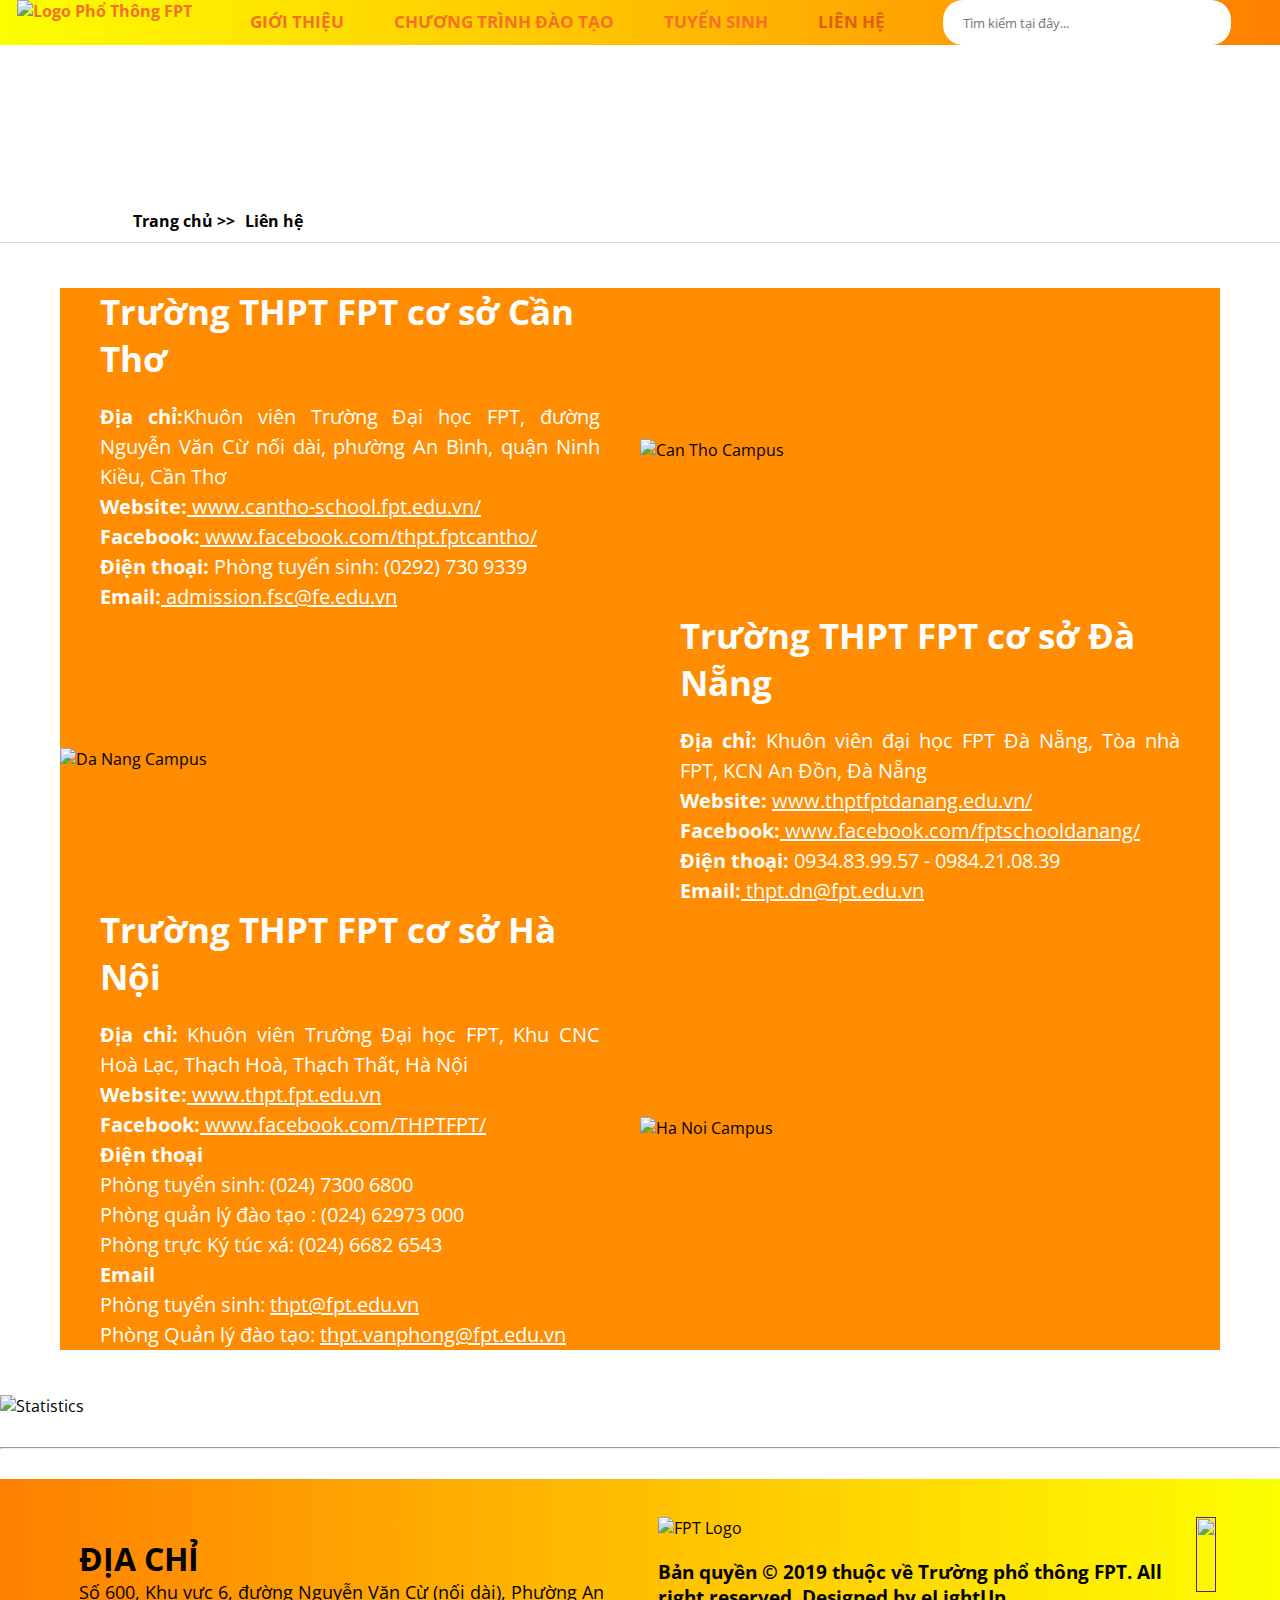
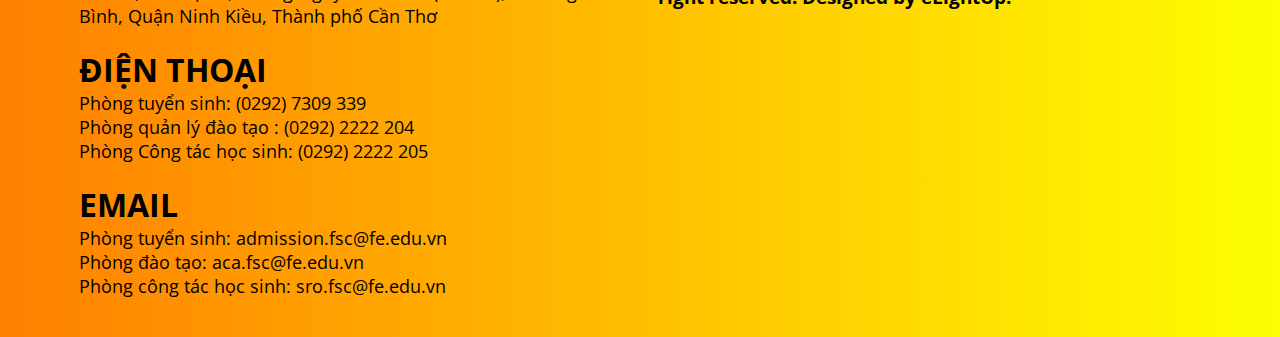
==== DuAnWeb_1/index.html @ 99e8df9b "Add files via upload" ====
<!DOCTYPE html>
<html lang="en">

<head>
    <meta charset="UTF-8" />
    <meta name="viewport" content="width=device-width, initial-scale=1.0" />
    <link rel="stylesheet" href="style.css" />
    <link href="https://fonts.googleapis.com/css2?family=Open+Sans:ital,wght@0,300..800;1,300..800&display=swap" rel="stylesheet" />
    <script src="https://kit.fontawesome.com/0dfb77e13c.js" crossorigin="anonymous"></script>
    <link rel="stylesheet" href="https://fonts.googleapis.com/css2?family=Material+Symbols+Outlined:opsz,wght,FILL,GRAD@20..48,100..700,0..1,-50..200" />
    <title>THPT FPT</title>
</head>

<body>
    <header>
        <nav>
            <div class="image">
                <img src="/img/logo-PhoThongFPT-01-1.png" alt="Logo Phổ Thông FPT" />
            </div>
            <div class="menu">
                <ul>
                    <li><a href="">GIỚI THIỆU</a></li>
                    <li><a href="">CHƯƠNG TRÌNH ĐÀO TẠO</a></li>
                    <li><a href="">TUYỂN SINH</a></li>
                    <li><a id="lienhe" href="">LIÊN HỆ</a></li>
                </ul>
            </div>
            <div class="search-bar">
                <input id="search" type="text" placeholder="Tìm kiếm tại đây..." autocomplete="off" />
                <img class="search-icon" src="/img/search-icon.png" alt="">
            </div>
        </nav>
    </header>

    <div class="container">
        <section>
            <div class="video">
                <video src="img/Phổ thông FPT Cần Thơ tuyển sinh vào 10 năm học 2023  2024 KHÔNG cần thi cử _1080p.mp4" autoplay muted loop></video>
            </div>
        </section>
        <div class="navigation_bar">
            <h4><a href="">Trang chủ >></a></h4>
            <h4><a href="">Liên hệ</a></h4>
        </div>
        <div class="main_info">
            <section>
                <div class="campus_1">
                    <div class="campus_1_text">
                        <h1>Trường THPT FPT cơ sở Cần Thơ</h1>
                        <p>
                            <strong>Địa chỉ:</strong>Khuôn viên Trường Đại học FPT, đường Nguyễn Văn Cừ nối dài, phường An Bình, quận Ninh Kiều, Cần Thơ
                            <br />
                            <strong>Website:</strong
                ><a href=""> www.cantho-school.fpt.edu.vn/ <br /></a>
                <strong>Facebook:</strong
                ><a href=""> www.facebook.com/thpt.fptcantho/ <br /></a>
                <strong>Điện thoại:</strong> Phòng tuyển sinh: (0292) 730 9339
                            <br />
                            <strong>Email:</strong><a href=""> admission.fsc@fe.edu.vn</a>
                        </p>
                    </div>
                    <img src="/img/can_tho_campus.png" alt="Can Tho Campus" />
                </div>
            </section>
            <section>
                <div class="campus_2">
                    <img src="/img/da_nang_campus.png" alt="Da Nang Campus" />
                    <div class="campus_2_text">
                        <h1>Trường THPT FPT cơ sở Đà Nẵng</h1>
                        <p>
                            <strong>Địa chỉ:</strong> Khuôn viên đại học FPT Đà Nẵng, Tòa nhà FPT, KCN An Đồn, Đà Nẵng <br />
                            <strong>Website:</strong>
                            <a href=""> www.thptfptdanang.edu.vn/ <br /></a>
                            <strong>Facebook:</strong
                ><a href=""> www.facebook.com/fptschooldanang/ <br /></a>
                <strong>Điện thoại:</strong> 0934.83.99.57 - 0984.21.08.39
                            <br />
                            <strong>Email:</strong><a href=""> thpt.dn@fpt.edu.vn</a>
                        </p>
                    </div>
                </div>
            </section>
            <section>
                <div class="campus_1">
                    <div class="campus_1_text">
                        <h1>Trường THPT FPT cơ sở Hà Nội</h1>
                        <p>
                            <strong>Địa chỉ:</strong> Khuôn viên Trường Đại học FPT, Khu CNC Hoà Lạc, Thạch Hoà, Thạch Thất, Hà Nội <br />
                            <strong>Website:</strong
                ><a href=""> www.thpt.fpt.edu.vn <br /></a>
                <strong>Facebook:</strong
                ><a href=""> www.facebook.com/THPTFPT/ <br /></a>
                <strong>Điện thoại <br /></strong> Phòng tuyển sinh: (024) 7300 6800 <br /> Phòng quản lý đào tạo : (024) 62973 000 <br /> Phòng trực Ký túc xá: (024) 6682 6543 <br />
                            <strong>Email <br /></strong> Phòng tuyển sinh:
                            <a href=""> thpt@fpt.edu.vn <br /></a> Phòng Quản lý đào tạo:
                            <a href="">thpt.vanphong@fpt.edu.vn</a>
                        </p>
                    </div>
                    <img src="/img/ha_noi_campus.png" alt="Ha Noi Campus" />
                </div>
            </section>
        </div>
        <div class="statistics">
            <section>
                <img src="/img/statistic.png" alt="Statistics" />
            </section>
        </div>
        <hr />
    </div>

    <footer>
        <div class="left">
            <div class="location">
                <i class="fas fa-map-marker-alt" style="font-size: 50px"></i>
                <div class="text">
                    <h1>Địa Chỉ</h1>
                    <p>
                        Số 600, Khu vực 6, đường Nguyễn Văn Cừ (nối dài), Phường An Bình, Quận Ninh Kiều, Thành phố Cần Thơ
                    </p>
                </div>
            </div>
            <div class="phone_number">
                <i class="fa fa-phone" style="font-size: 36px"></i>
                <div class="text">
                    <h1>Điện thoại</h1>
                    <p>
                        Phòng tuyển sinh: (0292) 7309 339 <br /> Phòng quản lý đào tạo : (0292) 2222 204 <br /> Phòng Công tác học sinh: (0292) 2222 205
                    </p>
                </div>
            </div>
            <div class="email">
                <i class="fas fa-envelope" style="font-size: 36px"></i>
                <div class="text">
                    <h1>Email</h1>
                    <p>
                        Phòng tuyển sinh: admission.fsc@fe.edu.vn <br /> Phòng đào tạo: aca.fsc@fe.edu.vn <br /> Phòng công tác học sinh: sro.fsc@fe.edu.vn
                    </p>
                </div>
            </div>
        </div>
        <div class="right">
            <img src="img/logo-PhoThongFPT-01-1.png" alt="FPT Logo" />
            <h3>
                Bản quyền © 2019 thuộc về Trường phổ thông FPT. All right reserved. Designed by eLightUp.
            </h3>
            <iframe src="https://www.facebook.com/plugins/page.php?href=https%3A%2F%2Fwww.facebook.com%2Fthpt.fptcantho%2F&tabs&width=340&height=130&small_header=false&adapt_container_width=true&hide_cover=false&show_facepile=true&appId" width="340" height="130"
                style="border: none; overflow: hidden" scrolling="no" frameborder="0" allowfullscreen="true" allow="autoplay; clipboard-write; encrypted-media; picture-in-picture; web-share"></iframe>
        </div>
        <div class="inbox">
            <a href=""><img src="img/image.png" alt=""></a>
            </i>
        </div>
    </footer>
</body>

</html>
---- DuAnWeb_1/style.css ----
* {
    margin: 0%;
    padding: 0%;
    box-sizing: border-box;
    font-family: "Open Sans", sans-serif;
}

a {
    text-decoration: none;
}

header {
    min-height: 40px;
    color: #F27125;
    background-image: linear-gradient(to right, #FAFF00, #FFF200, #FFE600, #FFD900, #FFCC00, #FFBF00, #FFB300, #FFA600, #FF9900, #FF8C00, #FF8000);
}

.image img {
    height: 100%;
    width: 100%;
}

.image {
    max-width: 20%;
}

header nav .menu ul li a {
    display: block;
    text-decoration: none;
    margin-right: 25px;
    margin-left: 25px;
    color: #F27125;
    font-size: 17px;
}

header nav .menu ul li a::after {
    content: '';
    background: rgb(255, 0, 0);
    width: 0%;
    height: 3px;
    margin: auto;
    display: block;
    transition: 0.2s ease-in-out;
}

header nav .menu ul li a:hover::after {
    width: 100%;
}

header nav .menu ul li a:hover {
    transform: translateY(-20%);
    transform: scale(1.1);
}

header {
    z-index: 1000;
    position: -webkit-sticky;
    position: sticky;
    top: 0;
}

#lienhe {
    color: #DE5E13;
}

.search-bar input {
    padding-left: 20px;
    width: 100%;
}

.search-bar input:focus {
    outline: none;
    border: 1px solid #d9d9d9;
}

header nav .menu ul {
    list-style: none;
    display: flex;
    justify-content: space-around;
    height: 100%;
    align-items: center;
    font-size: 100%;
}

header nav {
    display: flex;
    justify-content: space-around;
    font-family: "Open Sans", sans-serif;
    text-align: center;
    font-weight: bold;
}

header nav .search-bar {
    display: flex;
    align-items: center;
    width: 25%;
    font-family: "Open Sans", sans-serif;
}

#search {
    min-height: 40px;
    min-width: 200px;
    border-radius: 20px;
    font-family: "Open Sans", sans-serif;
    border: none;
}

.video video {
    height: 100%;
    width: 100%;
    background-size: cover;
}

.navigation_bar {
    display: flex;
    padding-left: 10%;
    border-bottom: 1px solid #d9d9d9;
}

.navigation_bar h4 {
    float: left;
    margin: 10px 5px;
}

.navigation_bar a {
    color: black;
}

.main_info {
    margin: 45px 60px;
}

.campus_1,
.campus_2 {
    display: flex;
    align-items: center;
    background-color: #FF8C01;
}

.campus_1_text,
.campus_2_text {
    padding: 0 40px;
    width: 50%;
    color: white;
}

.campus_1_text p,
.campus_2_text p {
    text-align: justify;
    line-height: 30px;
    font-size: 20px;
}

.campus_1_text h1,
.campus_2_text h1 {
    font-size: 35px;
    margin: 0 0 20px 0;
}

.campus_1 img,
.campus_2 img {
    border-radius: 0;
    box-shadow: none;
    transition: .2s;
    width: 50%;
}

.campus_1 img:hover {
    box-shadow: -5px 5px 10px;
    border-radius: 10px;
    transform: scale(1.05);
}

.campus_2 img:hover {
    box-shadow: 5px 5px 10px;
    border-radius: 10px;
    transform: scale(1.05);
}

.campus_1_text a,
.campus_2_text a {
    color: white;
    text-decoration: underline;
}

.statistics {
    margin-bottom: 30px;
}

.statistics img {
    width: 100%;
}

footer {
    margin-top: 30px;
    display: flex;
    justify-content: space-between;
    padding: 3% 5%;
    background-image: linear-gradient(to left, #FAFF00, #FFF200, #FFE600, #FFD900, #FFCC00, #FFBF00, #FFB300, #FFA600, #FF9900, #FF8C00, #FF8000);
}

.location,
.phone_number,
.email {
    display: flex;
    justify-content: space-around;
    margin-top: 20px;
}

.left {
    margin-right: 30px;
}

.left h1 {
    text-transform: uppercase;
}

.left p {
    font-size: 18px;
}

.text {
    width: 100%;
    padding-left: 15px;
}

i {
    margin: 0;
    padding-top: 5px;
}

.right img {
    max-height: 100px;
}

.right h3 {
    margin: 20px 0;
}

.inbox img {
    height: 100%;
    width: 100%;
    transition: 0.2s ease-in-out;
}

.inbox img:hover {
    transform: scale(1.1);
}

.inbox {
    max-height: 75px;
    max-width: 75px;
}

.search-bar input {
    position: relative;
}

.search-bar {
    align-content: center;
}

.search-bar input {
    width: 90%;
    height: 45px;
    border: none;
    border-radius: 100px;
}

.search-icon {
    position: relative;
    right: 55px;
    bottom: 2px;
    cursor: pointer;
    max-width: 32px;
    max-height: 32px;
}

.search-icon:hover {
    scale: 115%;
}
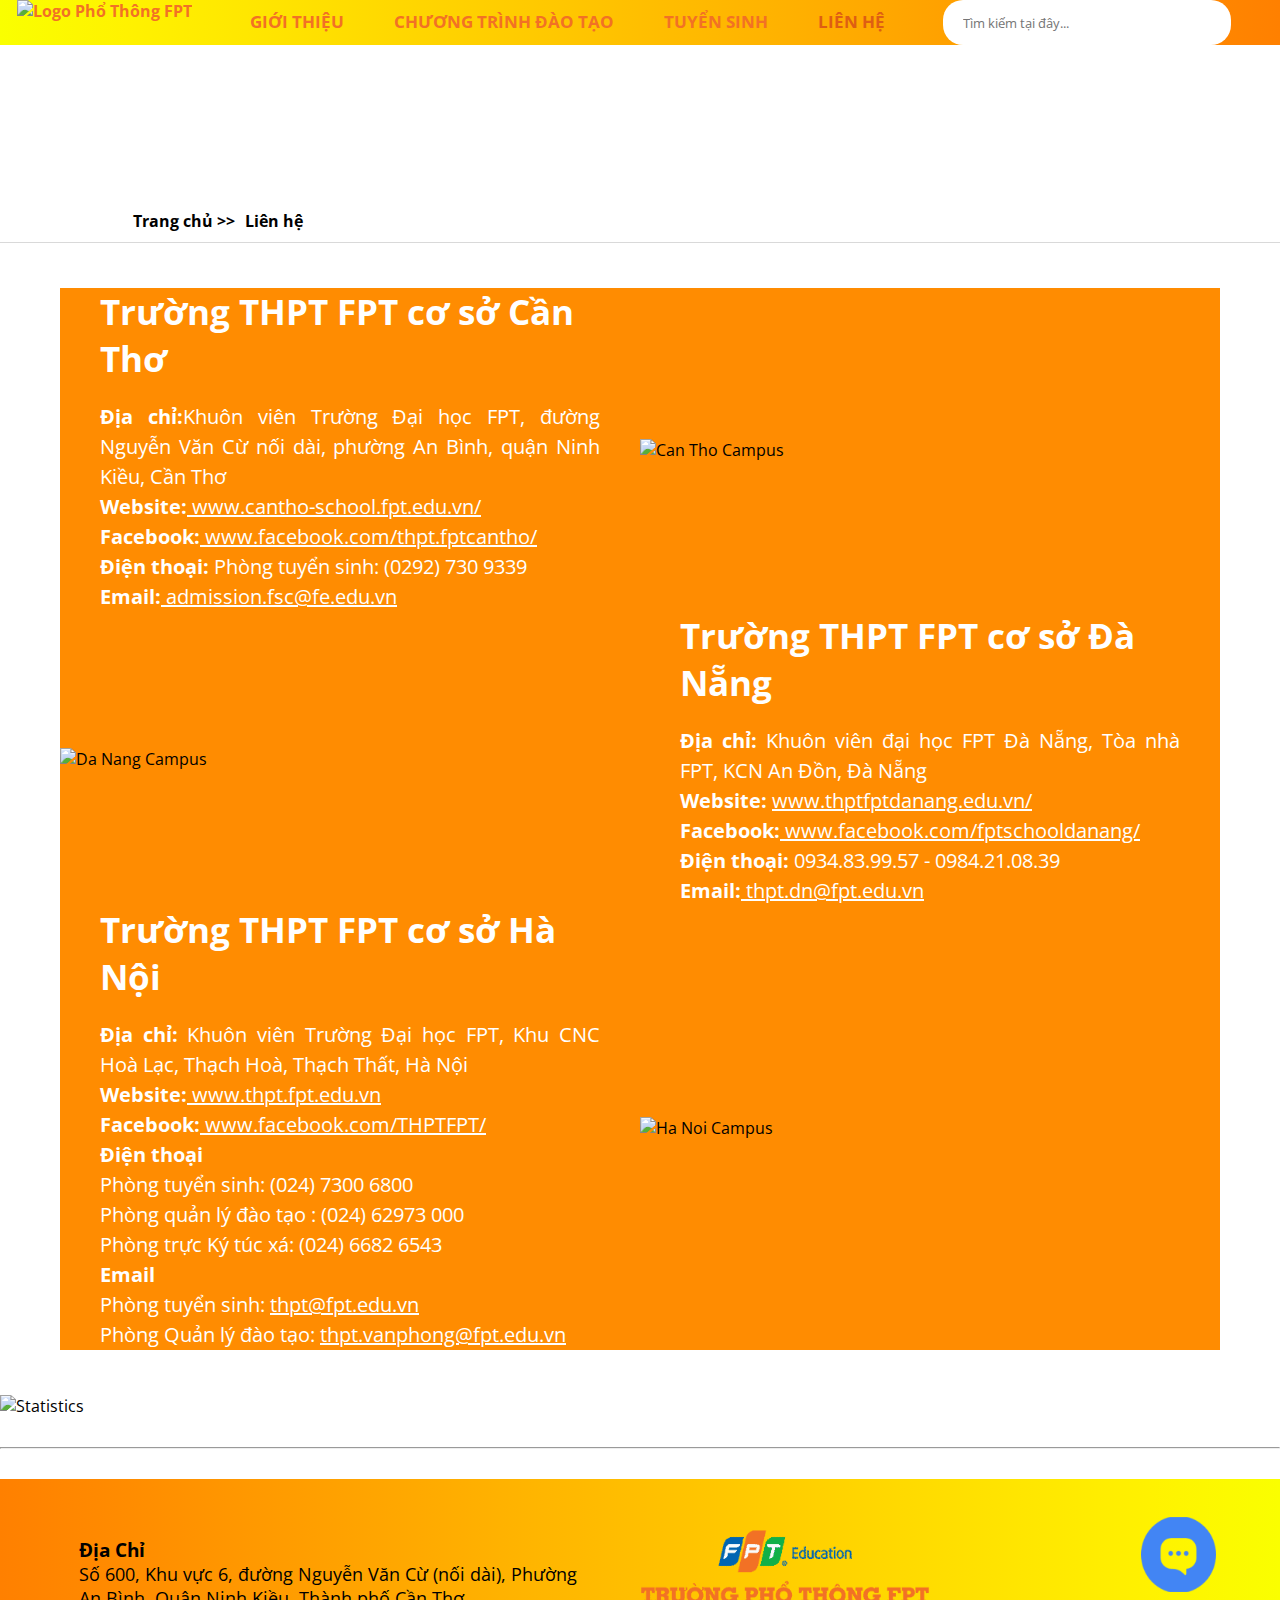
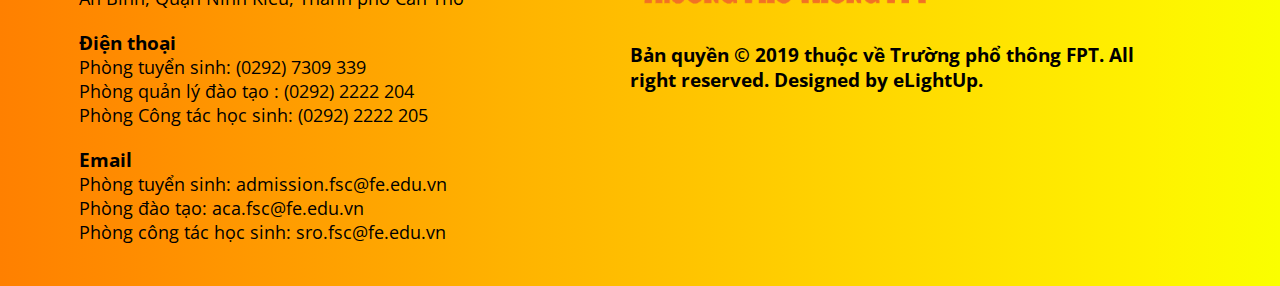
==== commit ad6e5d35: "Update index.html" ====
--- a/DuAnWeb_1/index.html
+++ b/DuAnWeb_1/index.html
@@ -113,7 +113,7 @@
             <div class="location">
                 <i class="fas fa-map-marker-alt" style="font-size: 50px"></i>
                 <div class="text">
-                    <h1>Địa Chỉ</h1>
+                    <h3>Địa Chỉ</h3>
                     <p>
                         Số 600, Khu vực 6, đường Nguyễn Văn Cừ (nối dài), Phường An Bình, Quận Ninh Kiều, Thành phố Cần Thơ
                     </p>
@@ -122,7 +122,7 @@
             <div class="phone_number">
                 <i class="fa fa-phone" style="font-size: 36px"></i>
                 <div class="text">
-                    <h1>Điện thoại</h1>
+                    <h3>Điện thoại</h3>
                     <p>
                         Phòng tuyển sinh: (0292) 7309 339 <br /> Phòng quản lý đào tạo : (0292) 2222 204 <br /> Phòng Công tác học sinh: (0292) 2222 205
                     </p>
@@ -131,7 +131,7 @@
             <div class="email">
                 <i class="fas fa-envelope" style="font-size: 36px"></i>
                 <div class="text">
-                    <h1>Email</h1>
+                    <h3>Email</h3>
                     <p>
                         Phòng tuyển sinh: admission.fsc@fe.edu.vn <br /> Phòng đào tạo: aca.fsc@fe.edu.vn <br /> Phòng công tác học sinh: sro.fsc@fe.edu.vn
                     </p>
@@ -153,4 +153,4 @@
     </footer>
 </body>
 
-</html>+</html>
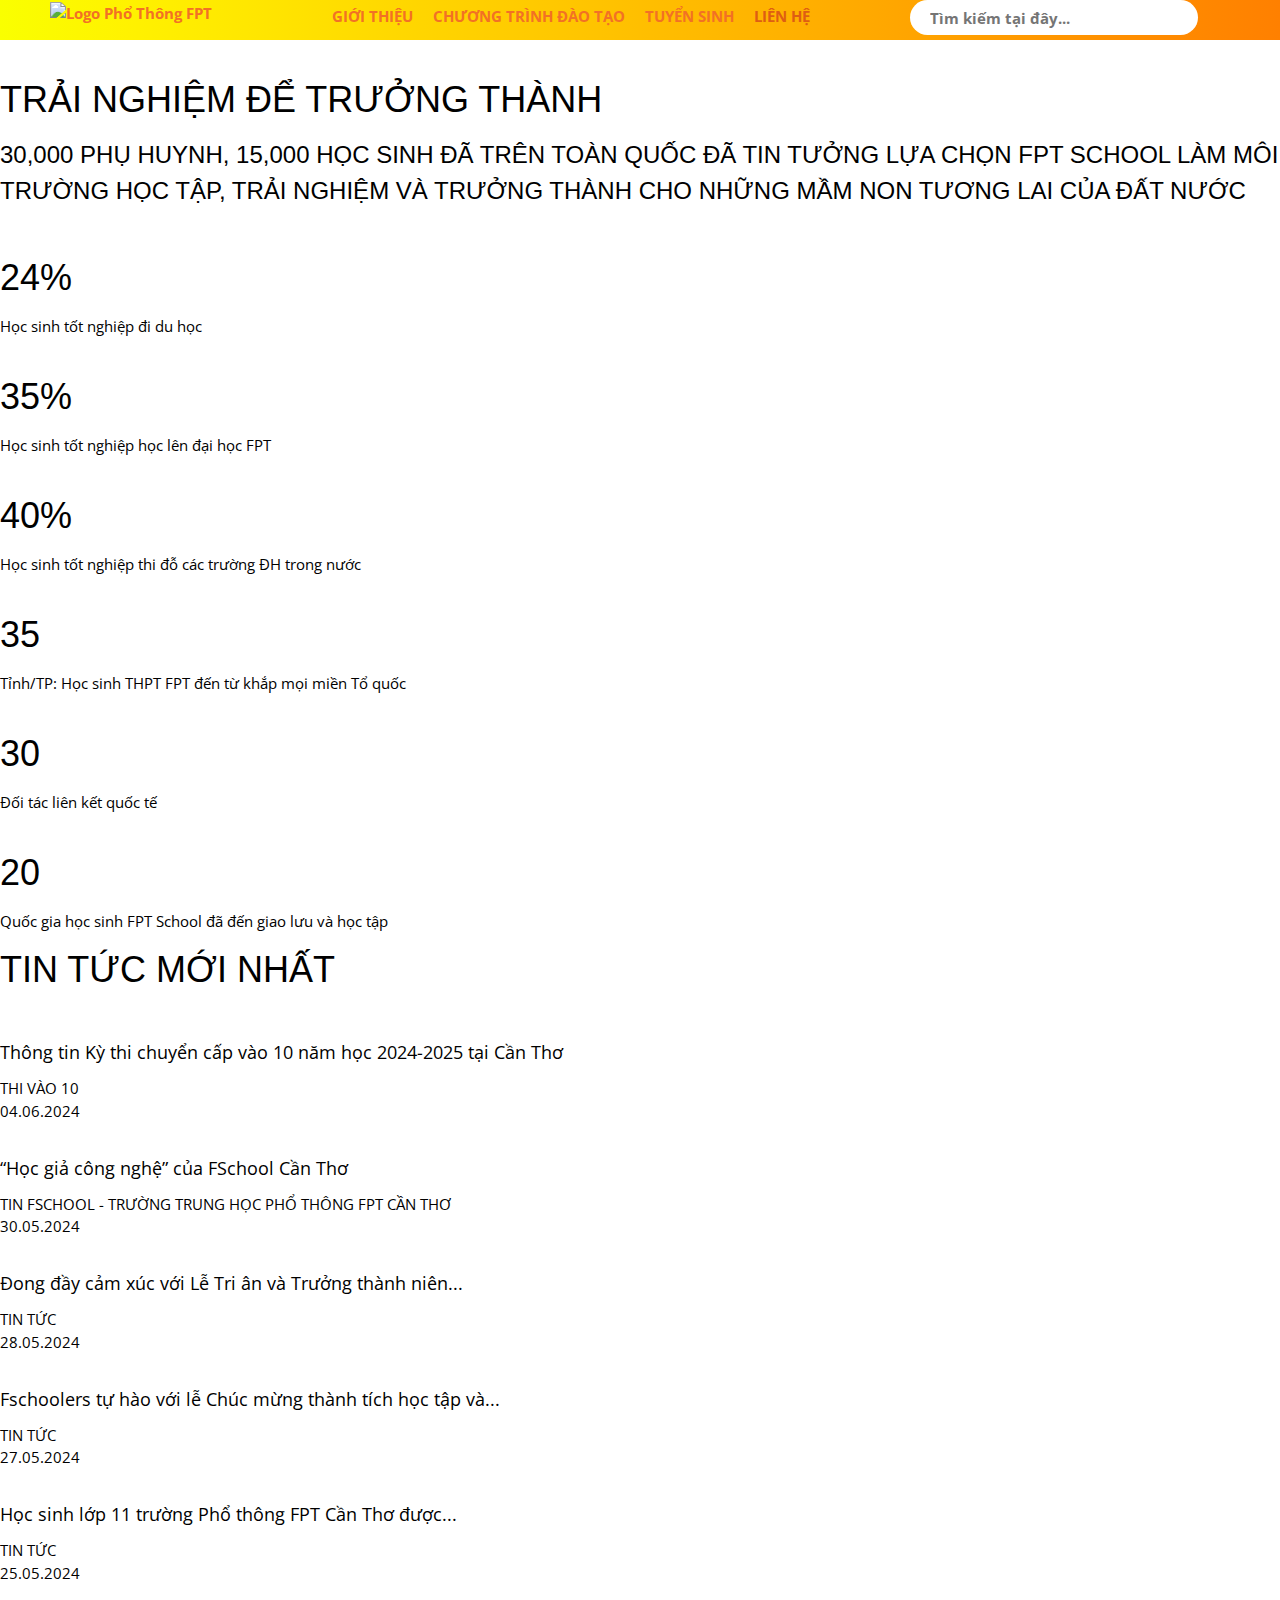
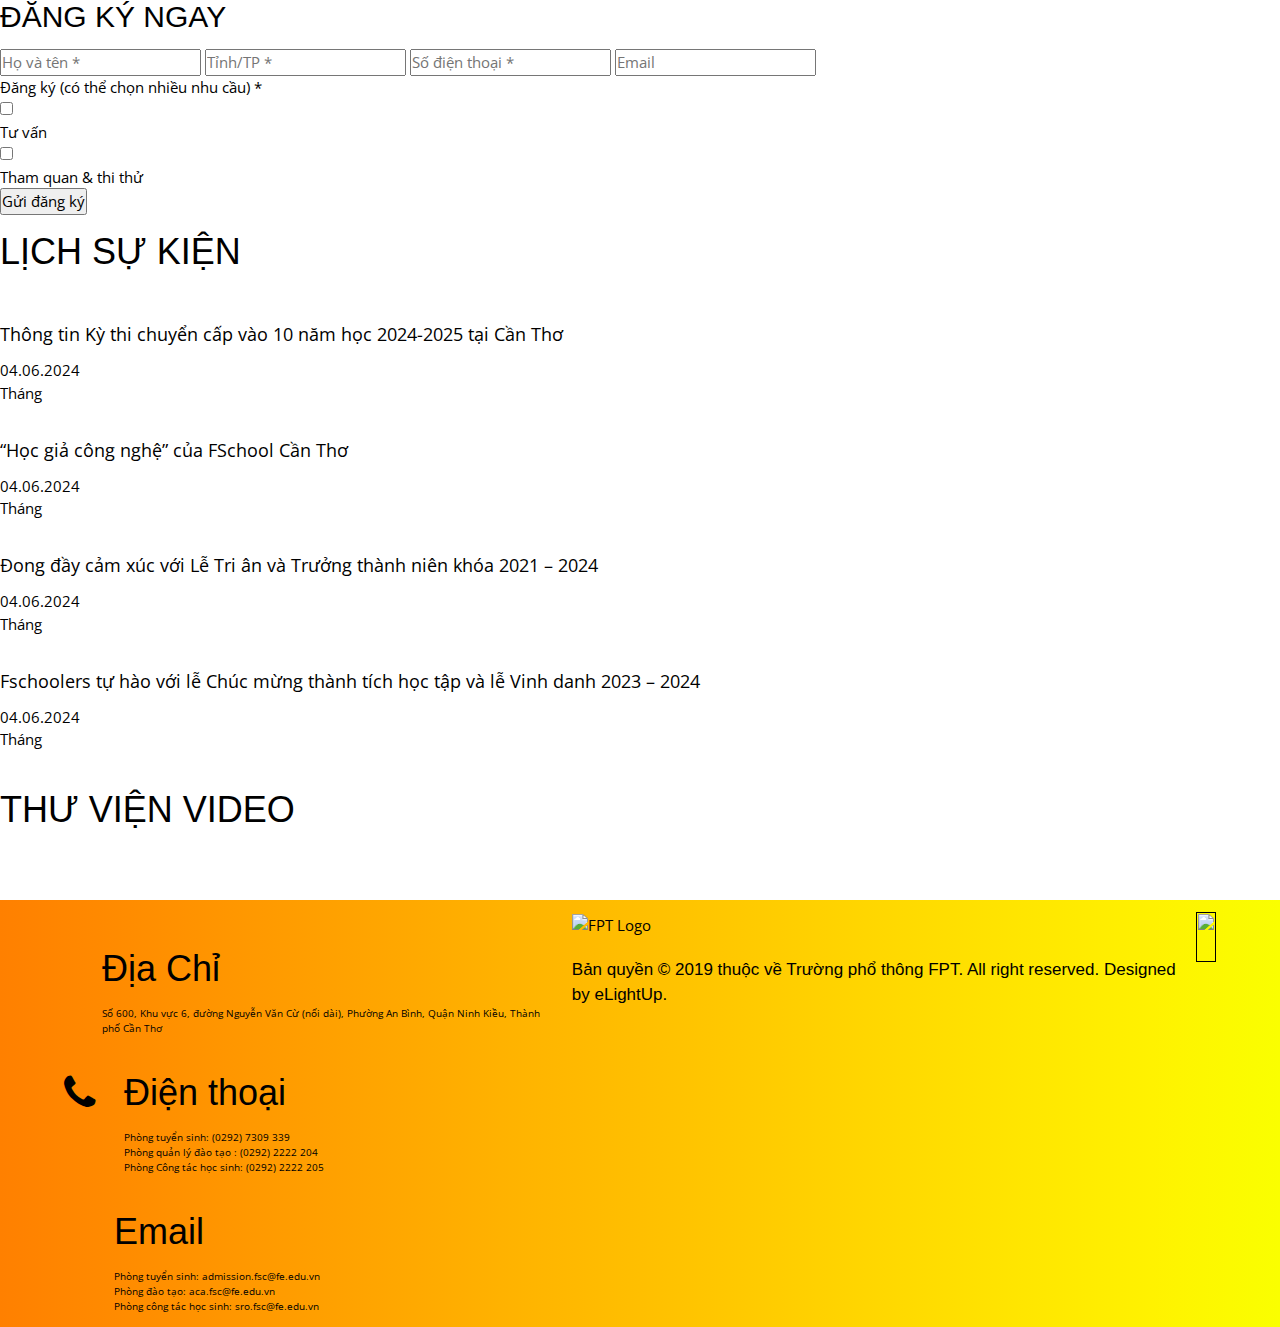
==== commit f30bc6d7: "Update index.html" ====
--- a/DuAnWeb_1/index.html
+++ b/DuAnWeb_1/index.html
@@ -4,134 +4,266 @@
 <head>
     <meta charset="UTF-8" />
     <meta name="viewport" content="width=device-width, initial-scale=1.0" />
-    <link rel="stylesheet" href="style.css" />
+    <link rel="stylesheet" href="https://www.w3schools.com/w3css/4/w3.css" />
+    <link rel="stylesheet" href="https://cdnjs.cloudflare.com/ajax/libs/font-awesome/4.7.0/css/font-awesome.min.css" />
     <link href="https://fonts.googleapis.com/css2?family=Open+Sans:ital,wght@0,300..800;1,300..800&display=swap" rel="stylesheet" />
     <script src="https://kit.fontawesome.com/0dfb77e13c.js" crossorigin="anonymous"></script>
     <link rel="stylesheet" href="https://fonts.googleapis.com/css2?family=Material+Symbols+Outlined:opsz,wght,FILL,GRAD@20..48,100..700,0..1,-50..200" />
-    <title>THPT FPT</title>
+    <link rel="stylesheet" href="style.css" class="css" />
+    <title>Phổ thông cao đẳng - FPT Polytechnic</title>
 </head>
 
 <body>
     <header>
         <nav>
-            <div class="image">
-                <img src="/img/logo-PhoThongFPT-01-1.png" alt="Logo Phổ Thông FPT" />
-            </div>
+            <a href><img src="/img/logo-fpt-phocao.png" alt="Logo Phổ Thông FPT" /></a>
             <div class="menu">
                 <ul>
-                    <li><a href="">GIỚI THIỆU</a></li>
-                    <li><a href="">CHƯƠNG TRÌNH ĐÀO TẠO</a></li>
-                    <li><a href="">TUYỂN SINH</a></li>
-                    <li><a id="lienhe" href="">LIÊN HỆ</a></li>
+                    <li><a href>GIỚI THIỆU</a></li>
+                    <li><a href>CHƯƠNG TRÌNH ĐÀO TẠO</a></li>
+                    <li><a href>TUYỂN SINH</a></li>
+                    <li><a id="lienhe" href>LIÊN HỆ</a></li>
                 </ul>
             </div>
             <div class="search-bar">
                 <input id="search" type="text" placeholder="Tìm kiếm tại đây..." autocomplete="off" />
-                <img class="search-icon" src="/img/search-icon.png" alt="">
+                <img class="search-icon" src="/img/search-icon.png" alt>
             </div>
         </nav>
     </header>
 
-    <div class="container">
-        <section>
-            <div class="video">
-                <video src="img/Phổ thông FPT Cần Thơ tuyển sinh vào 10 năm học 2023  2024 KHÔNG cần thi cử _1080p.mp4" autoplay muted loop></video>
-            </div>
-        </section>
-        <div class="navigation_bar">
-            <h4><a href="">Trang chủ >></a></h4>
-            <h4><a href="">Liên hệ</a></h4>
-        </div>
-        <div class="main_info">
-            <section>
-                <div class="campus_1">
-                    <div class="campus_1_text">
-                        <h1>Trường THPT FPT cơ sở Cần Thơ</h1>
-                        <p>
-                            <strong>Địa chỉ:</strong>Khuôn viên Trường Đại học FPT, đường Nguyễn Văn Cừ nối dài, phường An Bình, quận Ninh Kiều, Cần Thơ
-                            <br />
-                            <strong>Website:</strong
-                ><a href=""> www.cantho-school.fpt.edu.vn/ <br /></a>
-                <strong>Facebook:</strong
-                ><a href=""> www.facebook.com/thpt.fptcantho/ <br /></a>
-                <strong>Điện thoại:</strong> Phòng tuyển sinh: (0292) 730 9339
-                            <br />
-                            <strong>Email:</strong><a href=""> admission.fsc@fe.edu.vn</a>
-                        </p>
-                    </div>
-                    <img src="/img/can_tho_campus.png" alt="Can Tho Campus" />
-                </div>
-            </section>
-            <section>
-                <div class="campus_2">
-                    <img src="/img/da_nang_campus.png" alt="Da Nang Campus" />
-                    <div class="campus_2_text">
-                        <h1>Trường THPT FPT cơ sở Đà Nẵng</h1>
-                        <p>
-                            <strong>Địa chỉ:</strong> Khuôn viên đại học FPT Đà Nẵng, Tòa nhà FPT, KCN An Đồn, Đà Nẵng <br />
-                            <strong>Website:</strong>
-                            <a href=""> www.thptfptdanang.edu.vn/ <br /></a>
-                            <strong>Facebook:</strong
-                ><a href=""> www.facebook.com/fptschooldanang/ <br /></a>
-                <strong>Điện thoại:</strong> 0934.83.99.57 - 0984.21.08.39
-                            <br />
-                            <strong>Email:</strong><a href=""> thpt.dn@fpt.edu.vn</a>
-                        </p>
-                    </div>
-                </div>
-            </section>
-            <section>
-                <div class="campus_1">
-                    <div class="campus_1_text">
-                        <h1>Trường THPT FPT cơ sở Hà Nội</h1>
-                        <p>
-                            <strong>Địa chỉ:</strong> Khuôn viên Trường Đại học FPT, Khu CNC Hoà Lạc, Thạch Hoà, Thạch Thất, Hà Nội <br />
-                            <strong>Website:</strong
-                ><a href=""> www.thpt.fpt.edu.vn <br /></a>
-                <strong>Facebook:</strong
-                ><a href=""> www.facebook.com/THPTFPT/ <br /></a>
-                <strong>Điện thoại <br /></strong> Phòng tuyển sinh: (024) 7300 6800 <br /> Phòng quản lý đào tạo : (024) 62973 000 <br /> Phòng trực Ký túc xá: (024) 6682 6543 <br />
-                            <strong>Email <br /></strong> Phòng tuyển sinh:
-                            <a href=""> thpt@fpt.edu.vn <br /></a> Phòng Quản lý đào tạo:
-                            <a href="">thpt.vanphong@fpt.edu.vn</a>
-                        </p>
-                    </div>
-                    <img src="/img/ha_noi_campus.png" alt="Ha Noi Campus" />
-                </div>
-            </section>
-        </div>
-        <div class="statistics">
-            <section>
-                <img src="/img/statistic.png" alt="Statistics" />
-            </section>
-        </div>
-        <hr />
-    </div>
+    <main>
+        <a href><img class="banner" src="img/banner.png" alt></a>
+
+        <div class="banner-info">
+            <div class="info">
+                <h1>TRẢI NGHIỆM ĐỂ TRƯỞNG THÀNH</h1>
+                <h3>30,000 PHỤ HUYNH, 15,000 HỌC SINH ĐÃ TRÊN TOÀN QUỐC ĐÃ TIN TƯỞNG LỰA CHỌN FPT SCHOOL LÀM MÔI TRƯỜNG HỌC TẬP, TRẢI NGHIỆM VÀ TRƯỞNG THÀNH CHO NHỮNG MẦM NON TƯƠNG LAI CỦA ĐẤT NƯỚC</h3>
+                <div class="info-content">
+                    <div class="content-1">
+                        <img src="icon/plane.png" alt>
+                        <div class="split-row">
+                            <h1>24%</h1>
+                            <p>Học sinh tốt nghiệp đi du học</p>
+                        </div>
+
+                    </div>
+                    <div class="content-2">
+                        <img src="icon/bank.png" alt>
+                        <div class="split-row">
+                            <h1>35%</h1>
+                            <p>Học sinh tốt nghiệp học lên đại học FPT</p>
+                        </div>
+                    </div>
+                    <div class="content-3">
+                        <img src="icon/students.png" alt>
+                        <div class="split-row">
+                            <h1>40%</h1>
+                            <p>Học sinh tốt nghiệp thi đỗ các trường ĐH trong nước</p>
+                        </div>
+
+                    </div>
+                    <div class="content-4">
+                        <img src="icon/company.png" alt>
+                        <div class="split-row">
+                            <h1>35</h1>
+                            <p>Tỉnh/TP: Học sinh THPT FPT đến từ khắp mọi miền Tổ quốc</p>
+                        </div>
+
+                    </div>
+                    <div class="content-5">
+                        <img src="icon/helpful.png" alt>
+                        <div class="split-row">
+                            <h1>30</h1>
+                            <p>Đối tác liên kết quốc tế</p>
+                        </div>
+
+                    </div>
+                    <div class="content-6">
+                        <img src="icon/earth.png" alt>
+                        <div class="split-row">
+                            <h1>20</h1>
+                            <p>Quốc gia học sinh FPT School đã đến giao lưu và học tập</p>
+                        </div>
+
+                    </div>
+                </div>
+            </div>
+        </div>
+
+        <div class="new-news">
+            <h1>TIN TỨC MỚI NHẤT</h1>
+            <div class="split-news">
+                <div class="news-1">
+                    <img src="img/news01.png" alt>
+                    <div class="news-content">
+                        <h5><a href>Thông tin Kỳ thi chuyển cấp vào 10 năm
+                                học 2024-2025 tại Cần Thơ</a></h5>
+                        <a href>THI VÀO 10</a>
+                        <p>04.06.2024</p>
+                    </div>
+                </div>
+                <div class="news-2">
+                    <img src="img/news02.png" alt>
+                    <div class="news-content">
+                        <h5><a href>“Học giả công nghệ” của FSchool Cần
+                                Thơ</a></h5>
+                        <a href>TIN FSCHOOL - TRƯỜNG TRUNG HỌC PHỔ THÔNG FPT
+                            CẦN THƠ</a>
+                        <p>30.05.2024</p>
+                    </div>
+                </div>
+                <div class="news-3">
+                    <div id="split-news"><img src="img/news3.png" alt>
+                        <div>
+                            <h5>
+                                <a href>Đong đầy cảm xúc với Lễ Tri ân và
+                                    Trưởng thành niên...</a>
+                            </h5>
+                            <a href>TIN TỨC</a>
+                            <p>28.05.2024</p>
+                        </div>
+                    </div>
+                    <div id="split-news">
+                        <img src="img/news4.png" alt>
+                        <div>
+                            <h5>
+                                <a href>Fschoolers tự hào với lễ Chúc mừng
+                                    thành tích học tập và...</a>
+                            </h5>
+                            <a href>TIN TỨC</a>
+                            <p>27.05.2024</p>
+                        </div>
+                    </div>
+                    <div id="split-news">
+                        <img src="img/news5.png" alt>
+                        <div>
+                            <h5>
+                                <a href>Học sinh lớp 11 trường Phổ thông FPT
+                                    Cần Thơ được...</a>
+                            </h5>
+                            <a href>TIN TỨC</a>
+                            <p>25.05.2024</p>
+                        </div>
+                    </div>
+                </div>
+            </div>
+        </div>
+
+        <div class="dangky">
+            <div class="form">
+                <h2>ĐĂNG KÝ NGAY</h2>
+                <input type="text" placeholder="Họ và tên *">
+                <input type="text" placeholder="Tỉnh/TP *">
+                <input type="text" placeholder="Số điện thoại *">
+                <input type="text" placeholder="Email">
+                <p>Đăng ký (có thể chọn nhiều nhu cầu) *</p>
+                <div class="split-cb">
+                    <div><input type="checkbox">
+                        <p>Tư vấn</p>
+                    </div>
+                    <div><input type="checkbox">
+                        <p>Tham quan & thi thử</p>
+                    </div>
+                </div>
+                <button>Gửi đăng ký</button>
+            </div>
+        </div>
+
+        <div class="calendar-event">
+            <h1>LỊCH SỰ KIỆN</h1>
+            <div class="split-event">
+                <div class="event-1">
+                    <img src="img/news01.png" alt>
+                    <div class="news-content">
+                        <div class="split-content">
+                            <h5><a href>Thông tin Kỳ thi chuyển cấp vào 10 năm
+                                    học 2024-2025 tại Cần Thơ</a></h5>
+                        </div>
+                        <div class="wrap">
+                            <p>04.06.2024</p>
+                            <div class="day">
+                                <span>Tháng</span>
+                            </div>
+                        </div>
+                    </div>
+                </div>
+                <div class="event-2">
+                    <img src="img/news02.png" alt>
+                    <div class="news-content">
+                        <h5><a href>“Học giả công nghệ” của FSchool Cần
+                                Thơ</a></h5>
+                        <p>04.06.2024</p>
+                        <div class="wrap-event-2">
+                            <div class="day">
+                                <span>Tháng</span>
+                            </div>
+                        </div>
+                    </div>
+                </div>
+                <div class="event-3">
+                    <img src="img/news03.png" alt>
+                    <div class="news-content">
+                        <h5><a href>Đong đầy cảm xúc với Lễ Tri ân và Trưởng thành niên khóa 2021 – 2024</a></h5>
+                        <p>04.06.2024</p>
+                        <div class="wrap-event-3">
+                            <div class="day">
+                                <span>Tháng</span>
+                            </div>
+                        </div>
+                    </div>
+                </div>
+                <div class="event-4">
+                    <img src="img/news04.png" alt>
+                    <div class="news-content">
+                        <h5><a href>Fschoolers tự hào với lễ Chúc mừng thành tích học tập và lễ Vinh danh 2023 –
+                                2024</a></h5>
+                        <p>04.06.2024</p>
+                        <div class="wrap-event-4">
+                            <div class="day">
+                                <span>Tháng</span>
+                            </div>
+                        </div>
+                    </div>
+                </div>
+
+            </div>
+        </div>
+
+        <div id="nef-4-1">
+            <a href=""><img class="nef-4" src="img/banner-4.png" alt></a>
+        </div>
+
+        <div class="video-library">
+            <h1>THƯ VIỆN VIDEO</h1>
+            <img src="img/video5.png" alt>
+        </div>
+    </main>
 
     <footer>
         <div class="left">
             <div class="location">
-                <i class="fas fa-map-marker-alt" style="font-size: 50px"></i>
-                <div class="text">
-                    <h3>Địa Chỉ</h3>
+                <i class="fas fa-map-marker-alt" style="font-size: 45px; margin-top: 8px;"></i>
+                <div class="text" style="padding-left: 38px;">
+                    <h1>Địa Chỉ</h1>
                     <p>
                         Số 600, Khu vực 6, đường Nguyễn Văn Cừ (nối dài), Phường An Bình, Quận Ninh Kiều, Thành phố Cần Thơ
                     </p>
                 </div>
             </div>
             <div class="phone_number">
-                <i class="fa fa-phone" style="font-size: 36px"></i>
-                <div class="text">
-                    <h3>Điện thoại</h3>
+                <i class="fa fa-phone" style="font-size: 40px; margin-top: 12px;"></i>
+                <div class="text" style="padding-left: 29px;">
+                    <h1>Điện thoại</h1>
                     <p>
                         Phòng tuyển sinh: (0292) 7309 339 <br /> Phòng quản lý đào tạo : (0292) 2222 204 <br /> Phòng Công tác học sinh: (0292) 2222 205
                     </p>
                 </div>
             </div>
             <div class="email">
-                <i class="fas fa-envelope" style="font-size: 36px"></i>
-                <div class="text">
-                    <h3>Email</h3>
+                <i class="fas fa-envelope" style="font-size: 45px; margin-top: 11px;"></i>
+                <div class="text" style="padding-left: 23px;">
+                    <h1>Email</h1>
                     <p>
                         Phòng tuyển sinh: admission.fsc@fe.edu.vn <br /> Phòng đào tạo: aca.fsc@fe.edu.vn <br /> Phòng công tác học sinh: sro.fsc@fe.edu.vn
                     </p>
@@ -139,7 +271,7 @@
             </div>
         </div>
         <div class="right">
-            <img src="img/logo-PhoThongFPT-01-1.png" alt="FPT Logo" />
+            <img src="img/logo-fpt-phocao.png" alt="FPT Logo" />
             <h3>
                 Bản quyền © 2019 thuộc về Trường phổ thông FPT. All right reserved. Designed by eLightUp.
             </h3>
@@ -147,8 +279,7 @@
                 style="border: none; overflow: hidden" scrolling="no" frameborder="0" allowfullscreen="true" allow="autoplay; clipboard-write; encrypted-media; picture-in-picture; web-share"></iframe>
         </div>
         <div class="inbox">
-            <a href=""><img src="img/image.png" alt=""></a>
-            </i>
+            <a href><img src="img/contact.png" alt></a>
         </div>
     </footer>
 </body>
--- a/DuAnWeb_1/style.css
+++ b/DuAnWeb_1/style.css
@@ -149,6 +149,8 @@
     text-align: justify;
     line-height: 30px;
     font-size: 20px;
+    width: 100%;
+    text-wrap: wrap;
 }
 
 .campus_1_text h1,
@@ -195,7 +197,7 @@
     margin-top: 30px;
     display: flex;
     justify-content: space-between;
-    padding: 3% 5%;
+    padding: 1% 5%;
     background-image: linear-gradient(to left, #FAFF00, #FFF200, #FFE600, #FFD900, #FFCC00, #FFBF00, #FFB300, #FFA600, #FF9900, #FF8C00, #FF8000);
 }
 
@@ -211,12 +213,12 @@
     margin-right: 30px;
 }
 
-.left h1 {
+.left h3 {
     text-transform: uppercase;
 }
 
 .left p {
-    font-size: 18px;
+    font-size: 15px;
 }
 
 .text {
@@ -269,13 +271,253 @@
 
 .search-icon {
     position: relative;
-    right: 55px;
+    right: 50px;
     bottom: 2px;
     cursor: pointer;
-    max-width: 32px;
-    max-height: 32px;
+    max-width: 27px;
+    max-height: 27px;
 }
 
 .search-icon:hover {
     scale: 115%;
-}+}
+
+@media only screen and (min-width: 1025px) and (max-width: 1366px) {
+    header nav .menu ul li a {
+        font-size: 15px;
+        width: 100%;
+        margin: 0 10px;
+    }
+    .search-bar input {
+        height: 35px;
+    }
+    #search {
+        min-height: 25px;
+        min-width: 90px;
+    }
+    .search-icon {
+        height: 25px;
+    }
+    .campus_1_text p,
+    .campus_2_text p {
+        text-align: justify;
+        line-height: 18px;
+        font-size: 15px;
+        width: 100%;
+    }
+    .campus_1_text h1,
+    .campus_2_text h1 {
+        font-size: 23px;
+        margin: 0 0 20px 0;
+    }
+    .left h3 {
+        text-transform: uppercase;
+        font-size: 17px;
+    }
+    .left p {
+        font-size: 10px;
+    }
+    .right img {
+        max-height: 80px;
+    }
+    .right h3 {
+        margin: 20px 0;
+        font-size: 17px;
+    }
+    .inbox img {
+        height: 100%;
+        width: 100%;
+        transition: 0.2s ease-in-out;
+    }
+    .inbox {
+        max-height: 50px;
+        max-width: 50px;
+    }
+    iframe {
+        height: 75px;
+    }
+}
+
+@media only screen and (min-device-width: 641px) and (max-device-width: 1024px) {
+    header nav .menu ul li a {
+        font-size: 10px;
+        width: 100%;
+        margin: 0 10px;
+    }
+    .main_info {
+        margin: 45px 10px;
+    }
+    .image img {
+        width: 100%;
+        margin-left: 10px;
+    }
+    .search-bar input {
+        margin-left: 15px;
+        height: 25px;
+        width: 100px;
+        font-size: 10px;
+        padding: 5px;
+    }
+    #search {
+        min-height: 25px;
+        min-width: 100px;
+    }
+    .search-icon {
+        display: none;
+    }
+    .campus_1_text h1,
+    .campus_2_text h1 {
+        font-size: 15px;
+        margin: 0 0 10px 0;
+    }
+    .campus_1_text p,
+    .campus_2_text p {
+        text-align: justify;
+        line-height: 15px;
+        font-size: 10px;
+        width: 100%;
+    }
+    footer {
+        margin-top: 30px;
+        display: flex;
+        justify-content: space-between;
+        padding: 1% 5%;
+        background-image: linear-gradient(to left, #FAFF00, #FFF200, #FFE600, #FFD900, #FFCC00, #FFBF00, #FFB300, #FFA600, #FF9900, #FF8C00, #FF8000);
+    }
+    .location,
+    .phone_number,
+    .email {
+        display: flex;
+        justify-content: space-around;
+        margin-top: 10px;
+    }
+    .left {
+        margin-right: 15px;
+    }
+    .left h3 {
+        font-size: 15px;
+        text-transform: uppercase;
+    }
+    .left p {
+        font-size: 10px;
+    }
+    .text {
+        width: 100%;
+        padding-left: 15px;
+    }
+    i {
+        margin: 0;
+        font-size: 10px;
+        padding-top: 5px;
+    }
+    .right img {
+        max-height: 50px;
+    }
+    .right h3 {
+        margin: 20px 0;
+        font-size: 13px;
+    }
+    .inbox img {
+        height: 75%;
+        width: 75%;
+        transition: 0.2s ease-in-out;
+    }
+    .inbox img:hover {
+        transform: scale(1.1);
+    }
+    .inbox {
+        max-height: 60px;
+        max-width: 60px;
+    }
+    iframe {
+        height: 75px;
+        width: 100%;
+    }
+}
+
+@media only screen and (min-device-width: 360px) and (max-device-width: 640px) {
+    header nav .menu ul li a {
+        font-size: 7px;
+        width: 100%;
+        margin: 0 7px;
+    }
+    header {
+        min-height: 30px;
+    }
+    .image img {
+        width: 100%;
+        margin-left: 5px;
+    }
+    .search-bar input {
+        width: 65px;
+        height: 17px;
+        font-size: 5px;
+        padding-left: 7px;
+        margin-left: 7px;
+        margin-right: 0;
+    }
+    #search {
+        min-height: 14px;
+        min-width: 30px;
+    }
+    .search-icon {
+        display: none;
+    }
+    .campus_1_text,
+    .campus_2_text {
+        width: 100%;
+        padding: 0 5px;
+    }
+    .campus_1_text p,
+    .campus_2_text p {
+        text-align: justify;
+        line-height: 9px;
+        font-size: 7px;
+        width: 100%;
+    }
+    .campus_1_text h1,
+    .campus_2_text h1 {
+        font-size: 10px;
+        margin: 0 0 6px 0;
+    }
+    .left {
+        order: 2;
+        padding-bottom: 20px;
+        margin-right: 0;
+    }
+    .left h3 {
+        text-transform: uppercase;
+        font-size: 13px;
+    }
+    .left p {
+        font-size: 10px;
+    }
+    .right {
+        margin: auto;
+        padding: 0;
+        display: flex;
+        align-items: center;
+        flex-direction: column;
+        margin-top: 10px;
+        order: 1;
+    }
+    .right img {
+        max-height: 50px;
+    }
+    .right h3 {
+        margin: 10px 0;
+        font-size: 15px;
+    }
+    .inbox {
+        display: none;
+    }
+    footer {
+        flex-direction: column;
+    }
+    .main_info {
+        margin: 0 0;
+    }
+    .navigation_bar h4 {
+        font-size: 10px;
+    }
+}
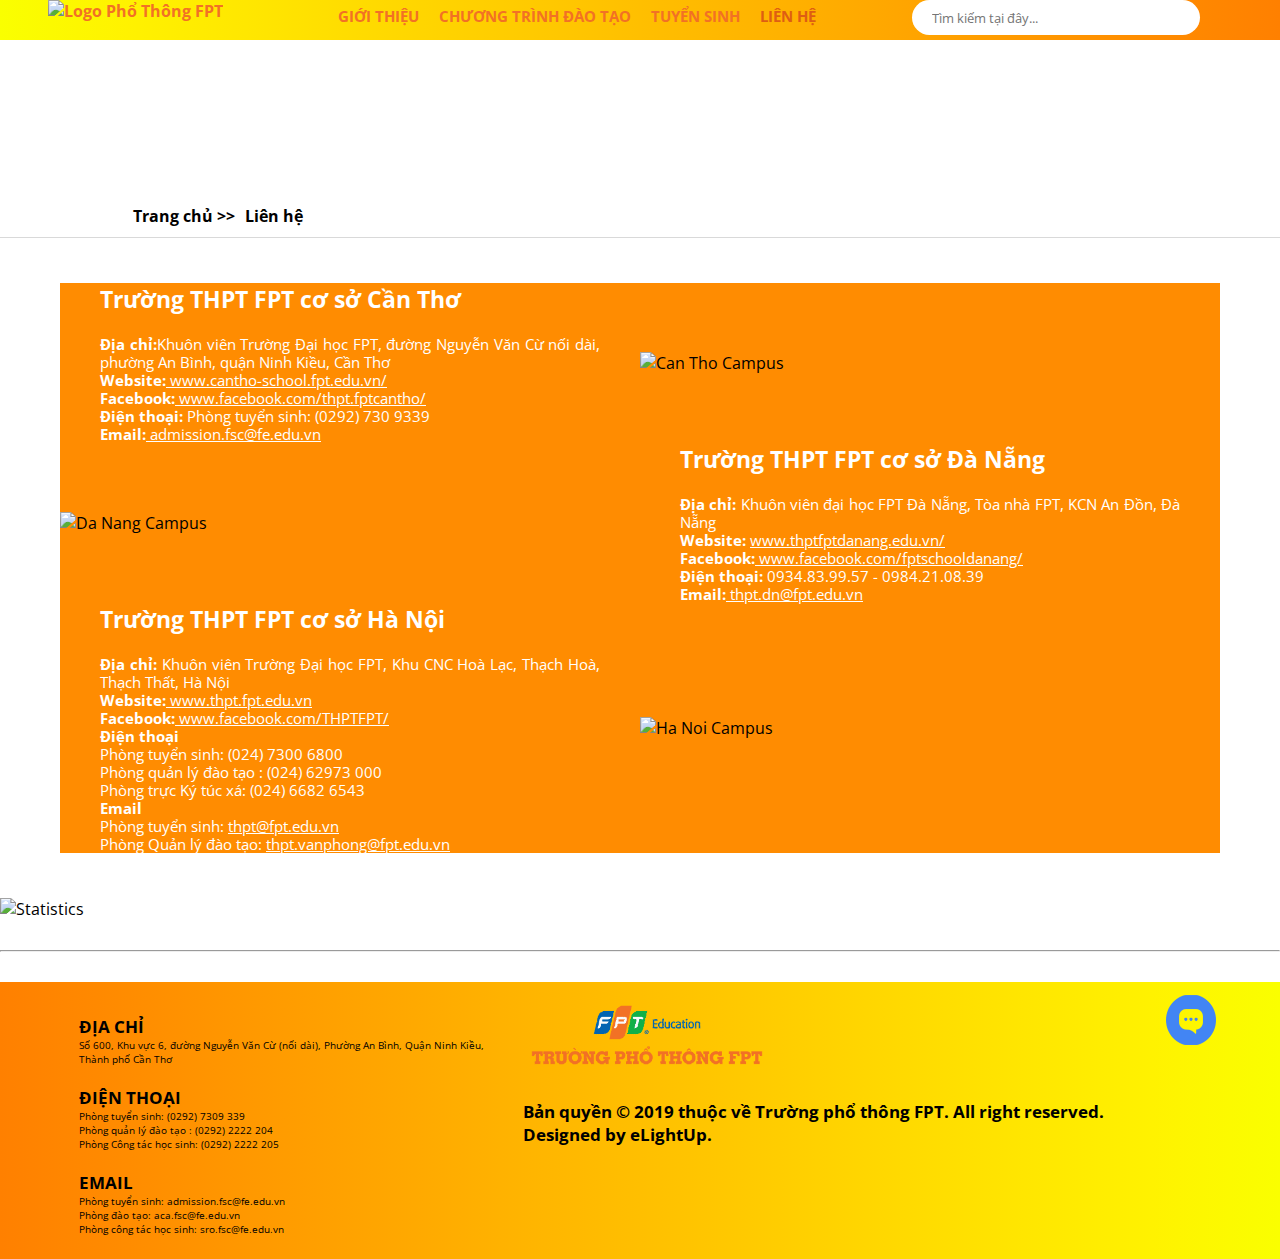
==== commit 9fd35545: "Update index.html" ====
--- a/DuAnWeb_1/index.html
+++ b/DuAnWeb_1/index.html
@@ -4,266 +4,134 @@
 <head>
     <meta charset="UTF-8" />
     <meta name="viewport" content="width=device-width, initial-scale=1.0" />
-    <link rel="stylesheet" href="https://www.w3schools.com/w3css/4/w3.css" />
-    <link rel="stylesheet" href="https://cdnjs.cloudflare.com/ajax/libs/font-awesome/4.7.0/css/font-awesome.min.css" />
+    <link rel="stylesheet" href="style.css" />
     <link href="https://fonts.googleapis.com/css2?family=Open+Sans:ital,wght@0,300..800;1,300..800&display=swap" rel="stylesheet" />
     <script src="https://kit.fontawesome.com/0dfb77e13c.js" crossorigin="anonymous"></script>
     <link rel="stylesheet" href="https://fonts.googleapis.com/css2?family=Material+Symbols+Outlined:opsz,wght,FILL,GRAD@20..48,100..700,0..1,-50..200" />
-    <link rel="stylesheet" href="style.css" class="css" />
-    <title>Phổ thông cao đẳng - FPT Polytechnic</title>
+    <title>THPT FPT</title>
 </head>
 
 <body>
     <header>
         <nav>
-            <a href><img src="/img/logo-fpt-phocao.png" alt="Logo Phổ Thông FPT" /></a>
+            <div class="image">
+                <img src="/img/logo-PhoThongFPT-01-1.png" alt="Logo Phổ Thông FPT" />
+            </div>
             <div class="menu">
                 <ul>
-                    <li><a href>GIỚI THIỆU</a></li>
-                    <li><a href>CHƯƠNG TRÌNH ĐÀO TẠO</a></li>
-                    <li><a href>TUYỂN SINH</a></li>
-                    <li><a id="lienhe" href>LIÊN HỆ</a></li>
+                    <li><a href="">GIỚI THIỆU</a></li>
+                    <li><a href="">CHƯƠNG TRÌNH ĐÀO TẠO</a></li>
+                    <li><a href="">TUYỂN SINH</a></li>
+                    <li><a id="lienhe" href="">LIÊN HỆ</a></li>
                 </ul>
             </div>
             <div class="search-bar">
                 <input id="search" type="text" placeholder="Tìm kiếm tại đây..." autocomplete="off" />
-                <img class="search-icon" src="/img/search-icon.png" alt>
+                <img class="search-icon" src="/img/search-icon.png" alt="">
             </div>
         </nav>
     </header>
 
-    <main>
-        <a href><img class="banner" src="img/banner.png" alt></a>
-
-        <div class="banner-info">
-            <div class="info">
-                <h1>TRẢI NGHIỆM ĐỂ TRƯỞNG THÀNH</h1>
-                <h3>30,000 PHỤ HUYNH, 15,000 HỌC SINH ĐÃ TRÊN TOÀN QUỐC ĐÃ TIN TƯỞNG LỰA CHỌN FPT SCHOOL LÀM MÔI TRƯỜNG HỌC TẬP, TRẢI NGHIỆM VÀ TRƯỞNG THÀNH CHO NHỮNG MẦM NON TƯƠNG LAI CỦA ĐẤT NƯỚC</h3>
-                <div class="info-content">
-                    <div class="content-1">
-                        <img src="icon/plane.png" alt>
-                        <div class="split-row">
-                            <h1>24%</h1>
-                            <p>Học sinh tốt nghiệp đi du học</p>
-                        </div>
-
+    <div class="container">
+        <section>
+            <div class="video">
+                <video src="img/Phổ thông FPT Cần Thơ tuyển sinh vào 10 năm học 2023  2024 KHÔNG cần thi cử _1080p.mp4" autoplay muted loop></video>
+            </div>
+        </section>
+        <div class="navigation_bar">
+            <h4><a href="">Trang chủ >></a></h4>
+            <h4><a href="">Liên hệ</a></h4>
+        </div>
+        <div class="main_info">
+            <section>
+                <div class="campus_1">
+                    <div class="campus_1_text">
+                        <h1>Trường THPT FPT cơ sở Cần Thơ</h1>
+                        <p>
+                            <strong>Địa chỉ:</strong>Khuôn viên Trường Đại học FPT, đường Nguyễn Văn Cừ nối dài, phường An Bình, quận Ninh Kiều, Cần Thơ
+                            <br />
+                            <strong>Website:</strong
+                ><a href=""> www.cantho-school.fpt.edu.vn/ <br /></a>
+                <strong>Facebook:</strong
+                ><a href=""> www.facebook.com/thpt.fptcantho/ <br /></a>
+                <strong>Điện thoại:</strong> Phòng tuyển sinh: (0292) 730 9339
+                            <br />
+                            <strong>Email:</strong><a href=""> admission.fsc@fe.edu.vn</a>
+                        </p>
                     </div>
-                    <div class="content-2">
-                        <img src="icon/bank.png" alt>
-                        <div class="split-row">
-                            <h1>35%</h1>
-                            <p>Học sinh tốt nghiệp học lên đại học FPT</p>
-                        </div>
-                    </div>
-                    <div class="content-3">
-                        <img src="icon/students.png" alt>
-                        <div class="split-row">
-                            <h1>40%</h1>
-                            <p>Học sinh tốt nghiệp thi đỗ các trường ĐH trong nước</p>
-                        </div>
-
-                    </div>
-                    <div class="content-4">
-                        <img src="icon/company.png" alt>
-                        <div class="split-row">
-                            <h1>35</h1>
-                            <p>Tỉnh/TP: Học sinh THPT FPT đến từ khắp mọi miền Tổ quốc</p>
-                        </div>
-
-                    </div>
-                    <div class="content-5">
-                        <img src="icon/helpful.png" alt>
-                        <div class="split-row">
-                            <h1>30</h1>
-                            <p>Đối tác liên kết quốc tế</p>
-                        </div>
-
-                    </div>
-                    <div class="content-6">
-                        <img src="icon/earth.png" alt>
-                        <div class="split-row">
-                            <h1>20</h1>
-                            <p>Quốc gia học sinh FPT School đã đến giao lưu và học tập</p>
-                        </div>
-
+                    <img src="/img/can_tho_campus.png" alt="Can Tho Campus" />
+                </div>
+            </section>
+            <section>
+                <div class="campus_2">
+                    <img src="/img/da_nang_campus.png" alt="Da Nang Campus" />
+                    <div class="campus_2_text">
+                        <h1>Trường THPT FPT cơ sở Đà Nẵng</h1>
+                        <p>
+                            <strong>Địa chỉ:</strong> Khuôn viên đại học FPT Đà Nẵng, Tòa nhà FPT, KCN An Đồn, Đà Nẵng <br />
+                            <strong>Website:</strong>
+                            <a href=""> www.thptfptdanang.edu.vn/ <br /></a>
+                            <strong>Facebook:</strong
+                ><a href=""> www.facebook.com/fptschooldanang/ <br /></a>
+                <strong>Điện thoại:</strong> 0934.83.99.57 - 0984.21.08.39
+                            <br />
+                            <strong>Email:</strong><a href=""> thpt.dn@fpt.edu.vn</a>
+                        </p>
                     </div>
                 </div>
-            </div>
+            </section>
+            <section>
+                <div class="campus_1">
+                    <div class="campus_1_text">
+                        <h1>Trường THPT FPT cơ sở Hà Nội</h1>
+                        <p>
+                            <strong>Địa chỉ:</strong> Khuôn viên Trường Đại học FPT, Khu CNC Hoà Lạc, Thạch Hoà, Thạch Thất, Hà Nội <br />
+                            <strong>Website:</strong
+                ><a href=""> www.thpt.fpt.edu.vn <br /></a>
+                <strong>Facebook:</strong
+                ><a href=""> www.facebook.com/THPTFPT/ <br /></a>
+                <strong>Điện thoại <br /></strong> Phòng tuyển sinh: (024) 7300 6800 <br /> Phòng quản lý đào tạo : (024) 62973 000 <br /> Phòng trực Ký túc xá: (024) 6682 6543 <br />
+                            <strong>Email <br /></strong> Phòng tuyển sinh:
+                            <a href=""> thpt@fpt.edu.vn <br /></a> Phòng Quản lý đào tạo:
+                            <a href="">thpt.vanphong@fpt.edu.vn</a>
+                        </p>
+                    </div>
+                    <img src="/img/ha_noi_campus.png" alt="Ha Noi Campus" />
+                </div>
+            </section>
         </div>
-
-        <div class="new-news">
-            <h1>TIN TỨC MỚI NHẤT</h1>
-            <div class="split-news">
-                <div class="news-1">
-                    <img src="img/news01.png" alt>
-                    <div class="news-content">
-                        <h5><a href>Thông tin Kỳ thi chuyển cấp vào 10 năm
-                                học 2024-2025 tại Cần Thơ</a></h5>
-                        <a href>THI VÀO 10</a>
-                        <p>04.06.2024</p>
-                    </div>
-                </div>
-                <div class="news-2">
-                    <img src="img/news02.png" alt>
-                    <div class="news-content">
-                        <h5><a href>“Học giả công nghệ” của FSchool Cần
-                                Thơ</a></h5>
-                        <a href>TIN FSCHOOL - TRƯỜNG TRUNG HỌC PHỔ THÔNG FPT
-                            CẦN THƠ</a>
-                        <p>30.05.2024</p>
-                    </div>
-                </div>
-                <div class="news-3">
-                    <div id="split-news"><img src="img/news3.png" alt>
-                        <div>
-                            <h5>
-                                <a href>Đong đầy cảm xúc với Lễ Tri ân và
-                                    Trưởng thành niên...</a>
-                            </h5>
-                            <a href>TIN TỨC</a>
-                            <p>28.05.2024</p>
-                        </div>
-                    </div>
-                    <div id="split-news">
-                        <img src="img/news4.png" alt>
-                        <div>
-                            <h5>
-                                <a href>Fschoolers tự hào với lễ Chúc mừng
-                                    thành tích học tập và...</a>
-                            </h5>
-                            <a href>TIN TỨC</a>
-                            <p>27.05.2024</p>
-                        </div>
-                    </div>
-                    <div id="split-news">
-                        <img src="img/news5.png" alt>
-                        <div>
-                            <h5>
-                                <a href>Học sinh lớp 11 trường Phổ thông FPT
-                                    Cần Thơ được...</a>
-                            </h5>
-                            <a href>TIN TỨC</a>
-                            <p>25.05.2024</p>
-                        </div>
-                    </div>
-                </div>
-            </div>
+        <div class="statistics">
+            <section>
+                <img src="/img/statistic.png" alt="Statistics" />
+            </section>
         </div>
-
-        <div class="dangky">
-            <div class="form">
-                <h2>ĐĂNG KÝ NGAY</h2>
-                <input type="text" placeholder="Họ và tên *">
-                <input type="text" placeholder="Tỉnh/TP *">
-                <input type="text" placeholder="Số điện thoại *">
-                <input type="text" placeholder="Email">
-                <p>Đăng ký (có thể chọn nhiều nhu cầu) *</p>
-                <div class="split-cb">
-                    <div><input type="checkbox">
-                        <p>Tư vấn</p>
-                    </div>
-                    <div><input type="checkbox">
-                        <p>Tham quan & thi thử</p>
-                    </div>
-                </div>
-                <button>Gửi đăng ký</button>
-            </div>
-        </div>
-
-        <div class="calendar-event">
-            <h1>LỊCH SỰ KIỆN</h1>
-            <div class="split-event">
-                <div class="event-1">
-                    <img src="img/news01.png" alt>
-                    <div class="news-content">
-                        <div class="split-content">
-                            <h5><a href>Thông tin Kỳ thi chuyển cấp vào 10 năm
-                                    học 2024-2025 tại Cần Thơ</a></h5>
-                        </div>
-                        <div class="wrap">
-                            <p>04.06.2024</p>
-                            <div class="day">
-                                <span>Tháng</span>
-                            </div>
-                        </div>
-                    </div>
-                </div>
-                <div class="event-2">
-                    <img src="img/news02.png" alt>
-                    <div class="news-content">
-                        <h5><a href>“Học giả công nghệ” của FSchool Cần
-                                Thơ</a></h5>
-                        <p>04.06.2024</p>
-                        <div class="wrap-event-2">
-                            <div class="day">
-                                <span>Tháng</span>
-                            </div>
-                        </div>
-                    </div>
-                </div>
-                <div class="event-3">
-                    <img src="img/news03.png" alt>
-                    <div class="news-content">
-                        <h5><a href>Đong đầy cảm xúc với Lễ Tri ân và Trưởng thành niên khóa 2021 – 2024</a></h5>
-                        <p>04.06.2024</p>
-                        <div class="wrap-event-3">
-                            <div class="day">
-                                <span>Tháng</span>
-                            </div>
-                        </div>
-                    </div>
-                </div>
-                <div class="event-4">
-                    <img src="img/news04.png" alt>
-                    <div class="news-content">
-                        <h5><a href>Fschoolers tự hào với lễ Chúc mừng thành tích học tập và lễ Vinh danh 2023 –
-                                2024</a></h5>
-                        <p>04.06.2024</p>
-                        <div class="wrap-event-4">
-                            <div class="day">
-                                <span>Tháng</span>
-                            </div>
-                        </div>
-                    </div>
-                </div>
-
-            </div>
-        </div>
-
-        <div id="nef-4-1">
-            <a href=""><img class="nef-4" src="img/banner-4.png" alt></a>
-        </div>
-
-        <div class="video-library">
-            <h1>THƯ VIỆN VIDEO</h1>
-            <img src="img/video5.png" alt>
-        </div>
-    </main>
+        <hr />
+    </div>
 
     <footer>
         <div class="left">
             <div class="location">
-                <i class="fas fa-map-marker-alt" style="font-size: 45px; margin-top: 8px;"></i>
-                <div class="text" style="padding-left: 38px;">
-                    <h1>Địa Chỉ</h1>
+                <i class="fas fa-map-marker-alt" style="font-size: 28px"></i>
+                <div class="text">
+                    <h3>Địa Chỉ</h3>
                     <p>
                         Số 600, Khu vực 6, đường Nguyễn Văn Cừ (nối dài), Phường An Bình, Quận Ninh Kiều, Thành phố Cần Thơ
                     </p>
                 </div>
             </div>
             <div class="phone_number">
-                <i class="fa fa-phone" style="font-size: 40px; margin-top: 12px;"></i>
-                <div class="text" style="padding-left: 29px;">
-                    <h1>Điện thoại</h1>
+                <i class="fa fa-phone" style="font-size: 20px"></i>
+                <div class="text">
+                    <h3>Điện thoại</h3>
                     <p>
                         Phòng tuyển sinh: (0292) 7309 339 <br /> Phòng quản lý đào tạo : (0292) 2222 204 <br /> Phòng Công tác học sinh: (0292) 2222 205
                     </p>
                 </div>
             </div>
             <div class="email">
-                <i class="fas fa-envelope" style="font-size: 45px; margin-top: 11px;"></i>
-                <div class="text" style="padding-left: 23px;">
-                    <h1>Email</h1>
+                <i class="fas fa-envelope" style="font-size: 20px"></i>
+                <div class="text">
+                    <h3>Email</h3>
                     <p>
                         Phòng tuyển sinh: admission.fsc@fe.edu.vn <br /> Phòng đào tạo: aca.fsc@fe.edu.vn <br /> Phòng công tác học sinh: sro.fsc@fe.edu.vn
                     </p>
@@ -271,7 +139,7 @@
             </div>
         </div>
         <div class="right">
-            <img src="img/logo-fpt-phocao.png" alt="FPT Logo" />
+            <img src="img/logo-PhoThongFPT-01-1.png" alt="FPT Logo" />
             <h3>
                 Bản quyền © 2019 thuộc về Trường phổ thông FPT. All right reserved. Designed by eLightUp.
             </h3>
@@ -279,7 +147,8 @@
                 style="border: none; overflow: hidden" scrolling="no" frameborder="0" allowfullscreen="true" allow="autoplay; clipboard-write; encrypted-media; picture-in-picture; web-share"></iframe>
         </div>
         <div class="inbox">
-            <a href><img src="img/contact.png" alt></a>
+            <a href=""><img src="img/image.png" alt=""></a>
+            </i>
         </div>
     </footer>
 </body>
